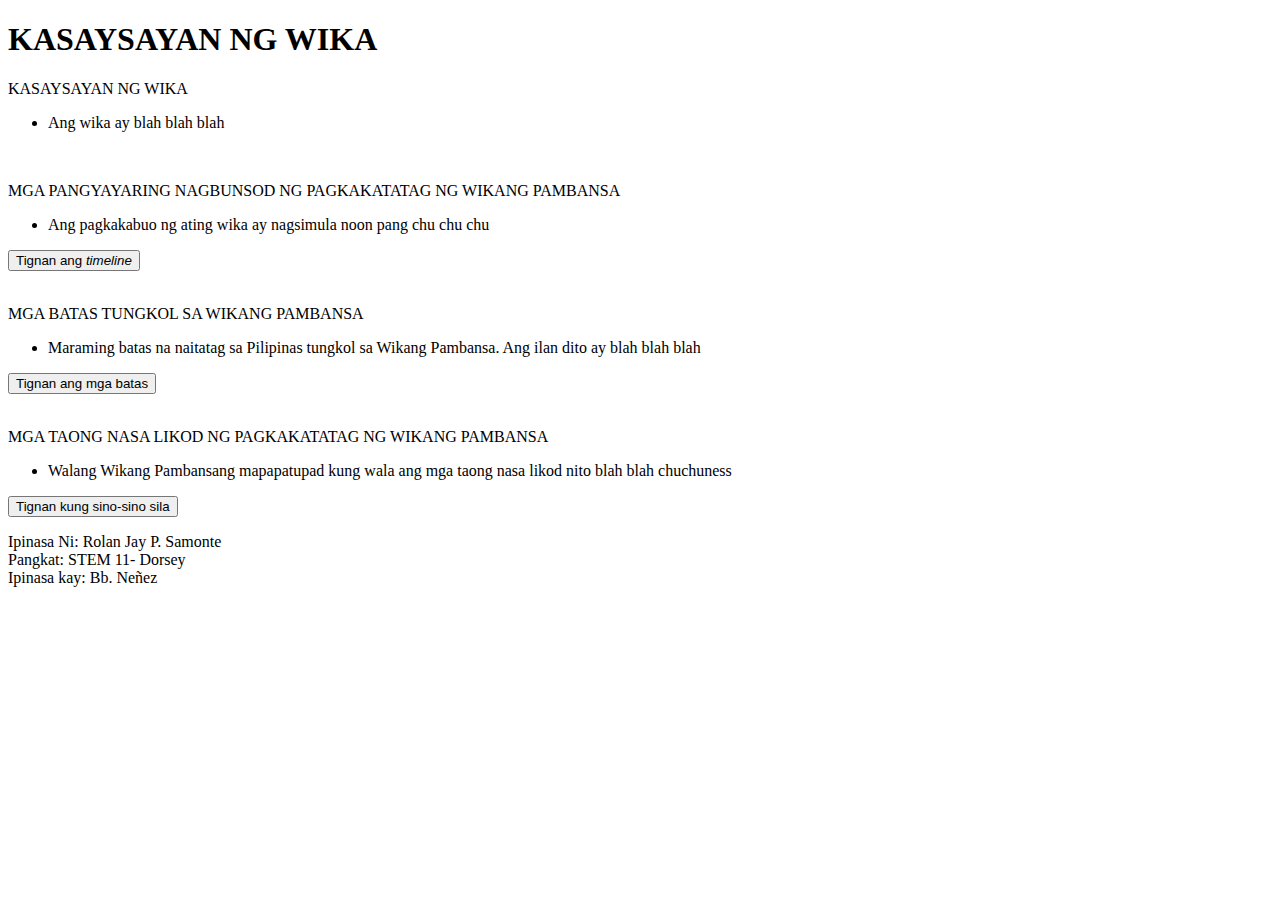
==== index.html @ 39195de1 "index.html" ====
<!doctype html>
<html>
 <head>
  <title>KASAYSAYAN NG WIKA</title>
  <link rel="stylesheet" href="index.css">
 </head>
 <body>
  <div>
   <h1>KASAYSAYAN NG WIKA</h1>
  </div>
  <div class="firstDivCategory">
   <p class="title">KASAYSAYAN NG WIKA</p>
   <ul><li>Ang wika ay blah blah blah</li></ul>
  </div>
  <br>
  <div class="subDivCategory">
   <p class="title">MGA PANGYAYARING NAGBUNSOD NG PAGKAKATATAG NG WIKANG PAMBANSA</p>
   <ul><li>Ang pagkakabuo ng ating wika ay nagsimula noon pang chu chu chu</li></ul>
   <a href="timeline.html"><button>Tignan ang <em>timeline</em></button></a>
  </div>
  <br>
  <div class="subDivCategory">
   <p class="title">MGA BATAS TUNGKOL SA WIKANG PAMBANSA</p>
   <ul><li>Maraming batas na naitatag sa Pilipinas tungkol sa Wikang Pambansa. Ang ilan dito ay blah blah blah</li></ul>
   <button>Tignan ang mga batas</button>
  </div>
  <br>
  <div class="subDivCategory">
   <p class="title">MGA TAONG NASA LIKOD NG PAGKAKATATAG NG WIKANG PAMBANSA</p>
   <ul><li>Walang Wikang Pambansang mapapatupad kung wala ang mga taong nasa likod nito blah blah chuchuness</li></ul>
   <button>Tignan kung sino-sino sila</button>
  </div>
  <div class="divName">
   <p class="name">Ipinasa Ni: Rolan Jay P. Samonte<br>
   Pangkat: STEM 11- Dorsey<br>
   Ipinasa kay: Bb. Neñez</p>
  </div>
 </body>
</html>
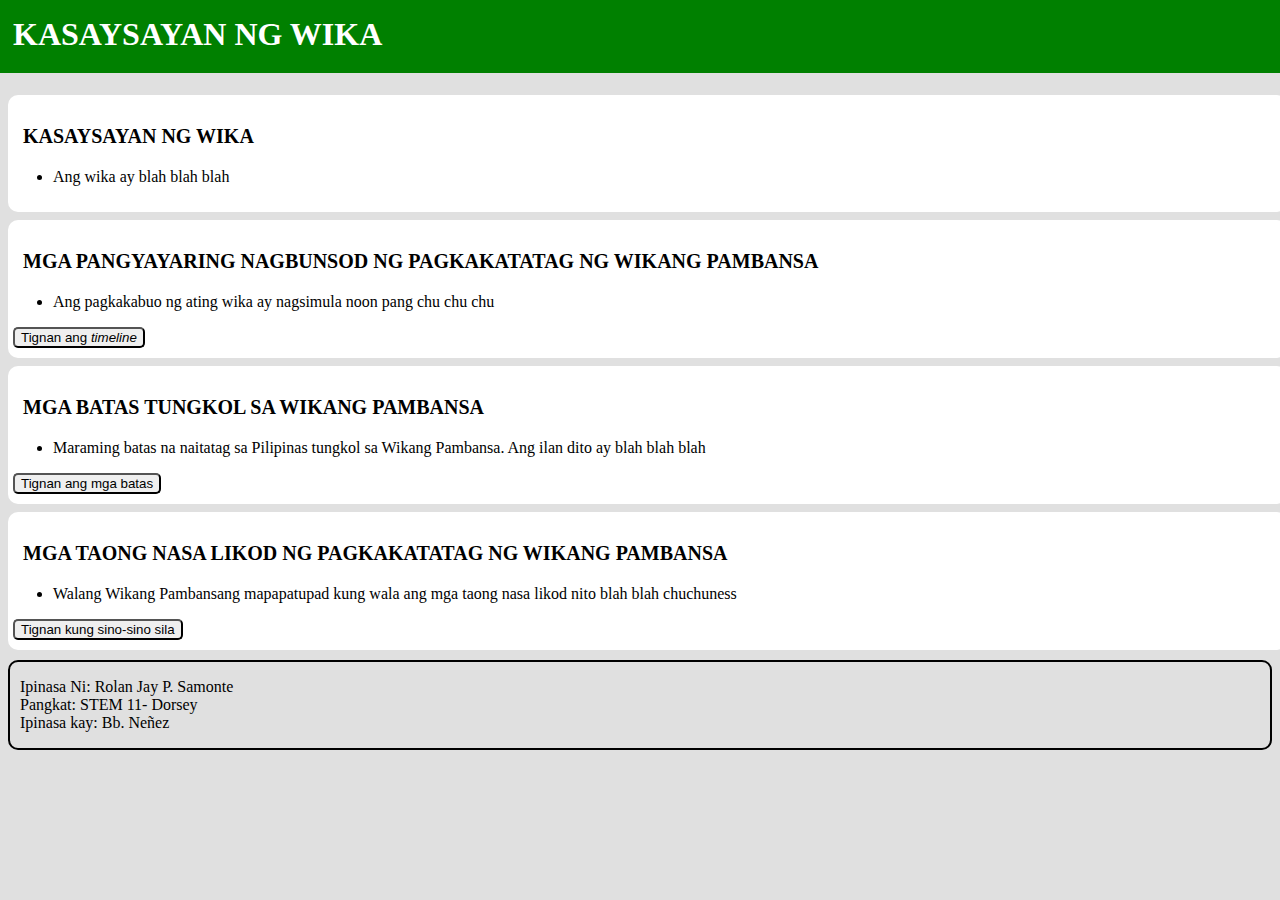
==== commit bef04b5c: "index.html" ====
--- a/index.html
+++ b/index.html
@@ -16,7 +16,7 @@
   <div class="subDivCategory">
    <p class="title">MGA PANGYAYARING NAGBUNSOD NG PAGKAKATATAG NG WIKANG PAMBANSA</p>
    <ul><li>Ang pagkakabuo ng ating wika ay nagsimula noon pang chu chu chu</li></ul>
-   <a href="timeline.html"><button>Tignan ang <em>timeline</em></button></a>
+   <a href="timeline1.html"><button>Tignan ang <em>timeline</em></button></a>
   </div>
   <br>
   <div class="subDivCategory">
--- a/index.css
+++ b/index.css
@@ -0,0 +1,51 @@
+h1 {
+ color: white;
+ background-color: green;
+ padding: 20px;
+ position: relative;
+ top: -25px;
+ left: -15px;
+ width: 100%;
+}
+
+body {
+ background-color: #E0E0E0;
+}
+
+.firstDivCategory {
+ background-color: white;
+ border-radius: 10px;
+ margin: -25px 0 0 0;
+ padding: 10px 10px 10px 5px;
+ width: 100%;
+}
+
+.subDivCategory {
+ background-color: white;
+ border-radius: 10px;
+ margin: -10px 0 0 0;
+ padding: 10px 10px 10px 5px;
+ width: 100%;
+}
+
+.title {
+ font-weight: bold;
+ font-size: 20px;
+ position: relative;
+ left: 10px;
+}
+
+button {
+ border-radius: 5px;
+}
+
+.divName {
+ border: solid 2px black;
+ border-radius: 10px;
+ margin-top: 10px;
+}
+
+.name {
+ position: relative;
+ left: 10px;
+}
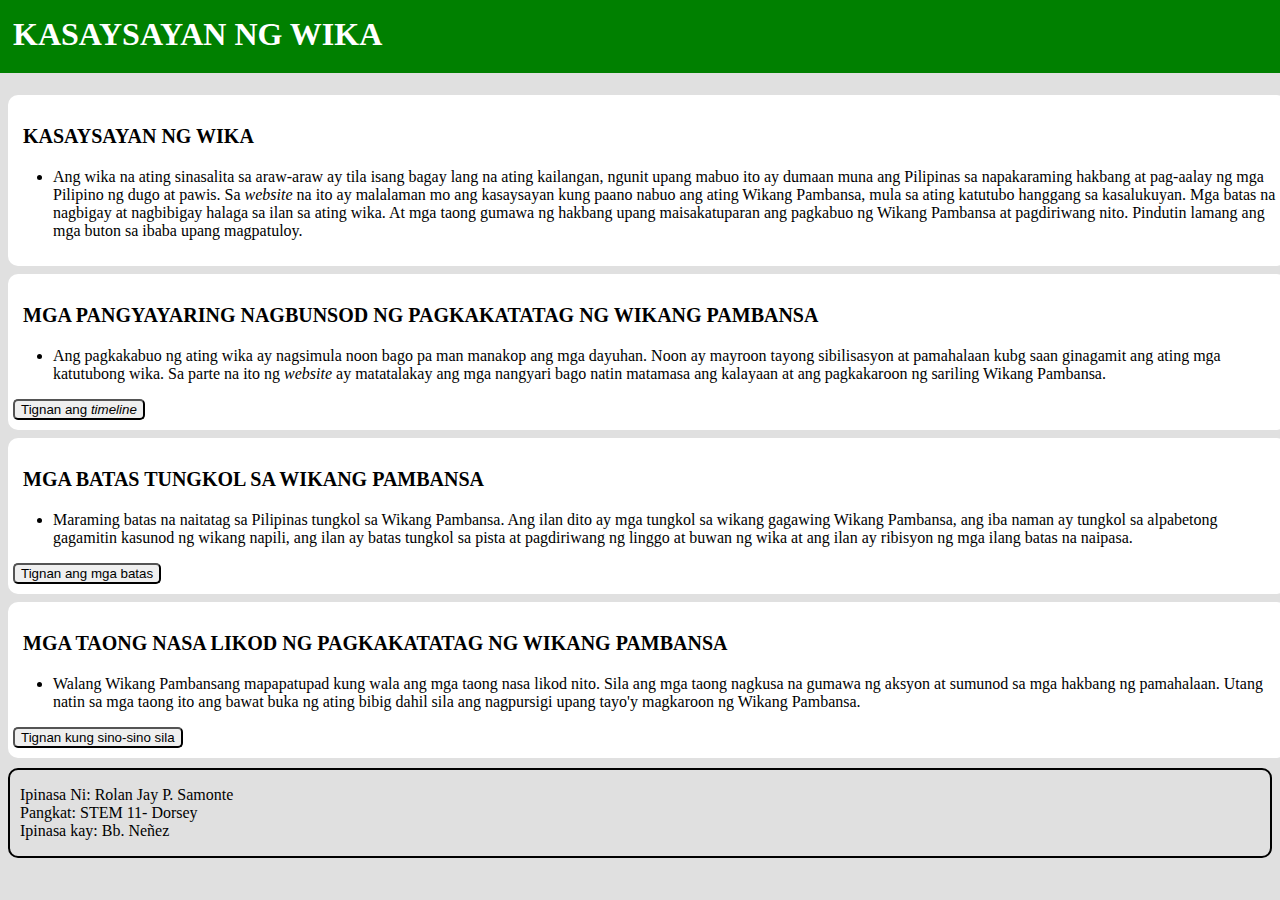
==== commit 808e3e59: "index.html" ====
--- a/index.html
+++ b/index.html
@@ -10,24 +10,24 @@
   </div>
   <div class="firstDivCategory">
    <p class="title">KASAYSAYAN NG WIKA</p>
-   <ul><li>Ang wika ay blah blah blah</li></ul>
+   <ul><li>Ang wika na ating sinasalita sa araw-araw ay tila isang bagay lang na ating kailangan, ngunit upang mabuo ito ay dumaan muna ang Pilipinas sa napakaraming hakbang at pag-aalay ng mga Pilipino ng dugo at pawis. Sa <em>website</em> na ito ay malalaman mo ang kasaysayan kung paano nabuo ang ating Wikang Pambansa, mula sa ating katutubo hanggang sa kasalukuyan. Mga batas na nagbigay at nagbibigay halaga sa ilan sa ating wika. At mga taong gumawa ng hakbang upang maisakatuparan ang pagkabuo ng Wikang Pambansa at pagdiriwang nito. Pindutin lamang ang mga buton sa ibaba upang magpatuloy.</li></ul>
   </div>
   <br>
   <div class="subDivCategory">
    <p class="title">MGA PANGYAYARING NAGBUNSOD NG PAGKAKATATAG NG WIKANG PAMBANSA</p>
-   <ul><li>Ang pagkakabuo ng ating wika ay nagsimula noon pang chu chu chu</li></ul>
+   <ul><li>Ang pagkakabuo ng ating wika ay nagsimula noon bago pa man manakop ang mga dayuhan. Noon ay mayroon tayong sibilisasyon at pamahalaan kubg saan ginagamit ang ating mga katutubong wika. Sa parte na ito ng <em>website</em> ay matatalakay ang mga nangyari bago natin matamasa ang kalayaan at ang pagkakaroon ng sariling Wikang Pambansa.</li></ul>
    <a href="timeline1.html"><button>Tignan ang <em>timeline</em></button></a>
   </div>
   <br>
   <div class="subDivCategory">
    <p class="title">MGA BATAS TUNGKOL SA WIKANG PAMBANSA</p>
-   <ul><li>Maraming batas na naitatag sa Pilipinas tungkol sa Wikang Pambansa. Ang ilan dito ay blah blah blah</li></ul>
+   <ul><li>Maraming batas na naitatag sa Pilipinas tungkol sa Wikang Pambansa. Ang ilan dito ay mga tungkol sa wikang gagawing Wikang Pambansa, ang iba naman ay tungkol sa alpabetong gagamitin kasunod ng wikang napili, ang ilan ay batas tungkol sa pista at pagdiriwang ng linggo at buwan ng wika at ang ilan ay ribisyon ng mga ilang batas na naipasa.</li></ul>
    <button>Tignan ang mga batas</button>
   </div>
   <br>
   <div class="subDivCategory">
    <p class="title">MGA TAONG NASA LIKOD NG PAGKAKATATAG NG WIKANG PAMBANSA</p>
-   <ul><li>Walang Wikang Pambansang mapapatupad kung wala ang mga taong nasa likod nito blah blah chuchuness</li></ul>
+   <ul><li>Walang Wikang Pambansang mapapatupad kung wala ang mga taong nasa likod nito. Sila ang mga taong nagkusa na gumawa ng aksyon at sumunod sa mga hakbang ng pamahalaan. Utang natin sa mga taong ito ang bawat buka ng ating bibig dahil sila ang nagpursigi upang tayo'y magkaroon ng Wikang Pambansa.</li></ul>
    <button>Tignan kung sino-sino sila</button>
   </div>
   <div class="divName">
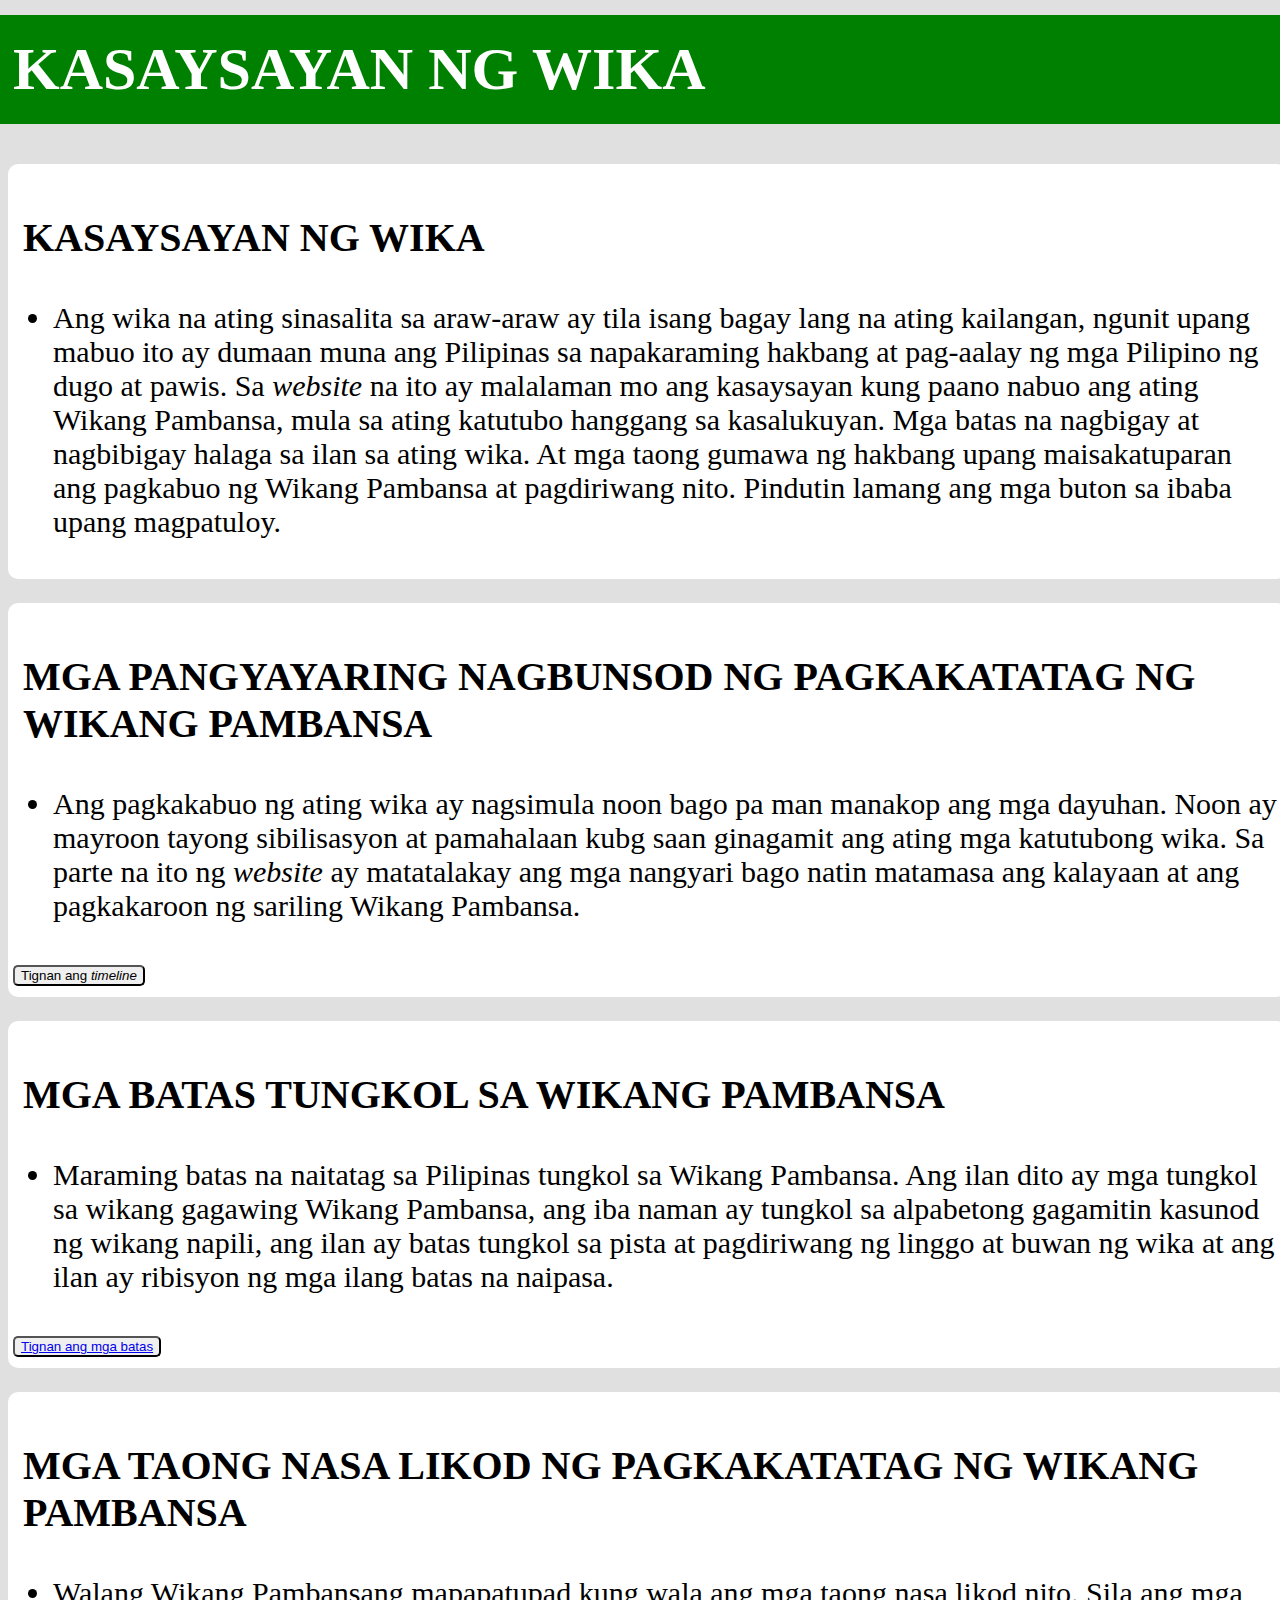
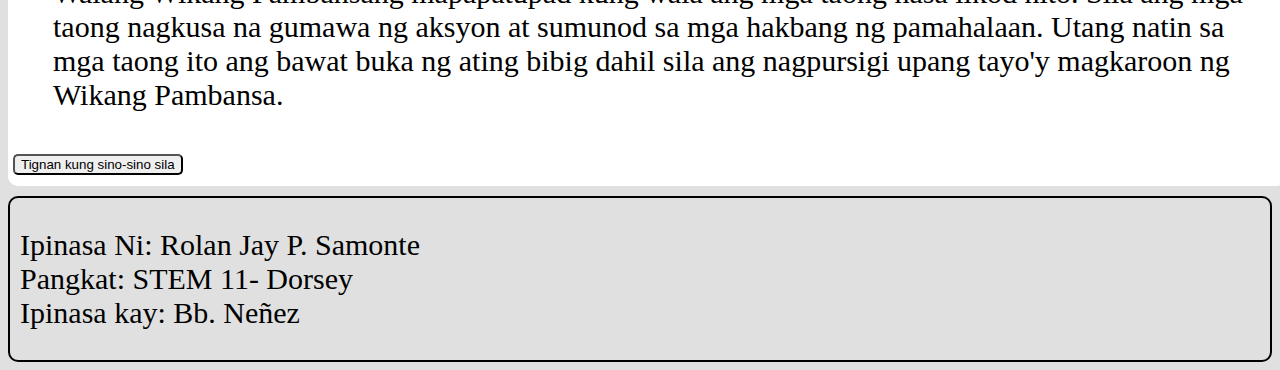
==== commit 1a1d5669: "Update index.html" ====
--- a/index.html
+++ b/index.html
@@ -22,13 +22,13 @@
   <div class="subDivCategory">
    <p class="title">MGA BATAS TUNGKOL SA WIKANG PAMBANSA</p>
    <ul><li>Maraming batas na naitatag sa Pilipinas tungkol sa Wikang Pambansa. Ang ilan dito ay mga tungkol sa wikang gagawing Wikang Pambansa, ang iba naman ay tungkol sa alpabetong gagamitin kasunod ng wikang napili, ang ilan ay batas tungkol sa pista at pagdiriwang ng linggo at buwan ng wika at ang ilan ay ribisyon ng mga ilang batas na naipasa.</li></ul>
-   <button>Tignan ang mga batas</button>
+   <a href="batas.html"><button>Tignan ang mga batas</batas></a>
   </div>
   <br>
   <div class="subDivCategory">
    <p class="title">MGA TAONG NASA LIKOD NG PAGKAKATATAG NG WIKANG PAMBANSA</p>
    <ul><li>Walang Wikang Pambansang mapapatupad kung wala ang mga taong nasa likod nito. Sila ang mga taong nagkusa na gumawa ng aksyon at sumunod sa mga hakbang ng pamahalaan. Utang natin sa mga taong ito ang bawat buka ng ating bibig dahil sila ang nagpursigi upang tayo'y magkaroon ng Wikang Pambansa.</li></ul>
-   <button>Tignan kung sino-sino sila</button>
+   <a href="personalidad.html"><button>Tignan kung sino-sino sila</button></a>
   </div>
   <div class="divName">
    <p class="name">Ipinasa Ni: Rolan Jay P. Samonte<br>
--- a/index.css
+++ b/index.css
@@ -10,6 +10,7 @@
 
 body {
  background-color: #E0E0E0;
+ font-size: 30px;
 }
 
 .firstDivCategory {
@@ -30,7 +31,7 @@
 
 .title {
  font-weight: bold;
- font-size: 20px;
+ font-size: 40px;
  position: relative;
  left: 10px;
 }
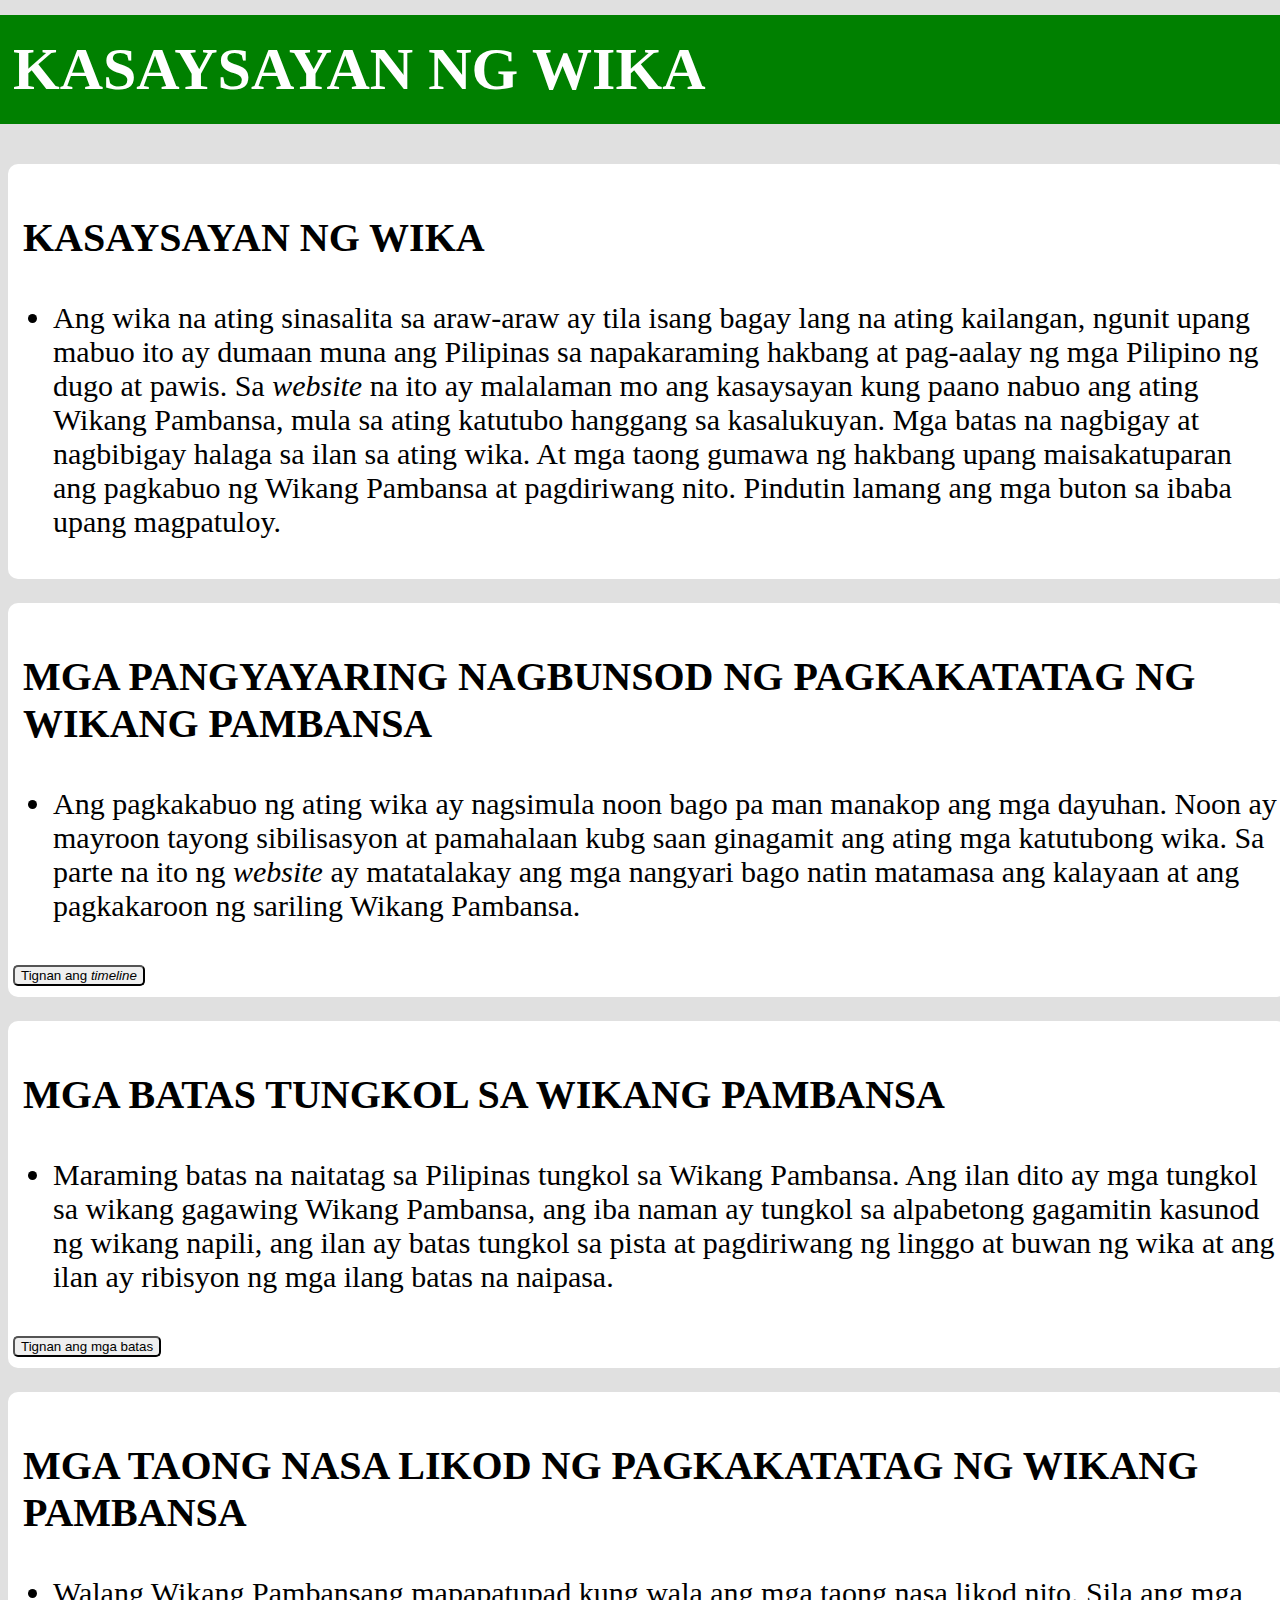
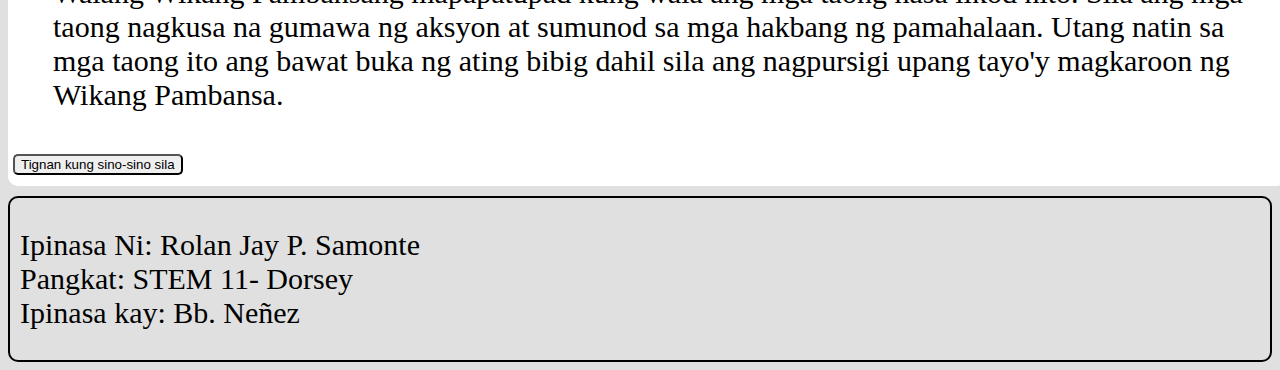
==== commit 4bc0ad44: "index.html" ====
--- a/index.html
+++ b/index.html
@@ -22,7 +22,7 @@
   <div class="subDivCategory">
    <p class="title">MGA BATAS TUNGKOL SA WIKANG PAMBANSA</p>
    <ul><li>Maraming batas na naitatag sa Pilipinas tungkol sa Wikang Pambansa. Ang ilan dito ay mga tungkol sa wikang gagawing Wikang Pambansa, ang iba naman ay tungkol sa alpabetong gagamitin kasunod ng wikang napili, ang ilan ay batas tungkol sa pista at pagdiriwang ng linggo at buwan ng wika at ang ilan ay ribisyon ng mga ilang batas na naipasa.</li></ul>
-   <a href="batas.html"><button>Tignan ang mga batas</batas></a>
+   <a href="batas.html"><button>Tignan ang mga batas</button></a>
   </div>
   <br>
   <div class="subDivCategory">
